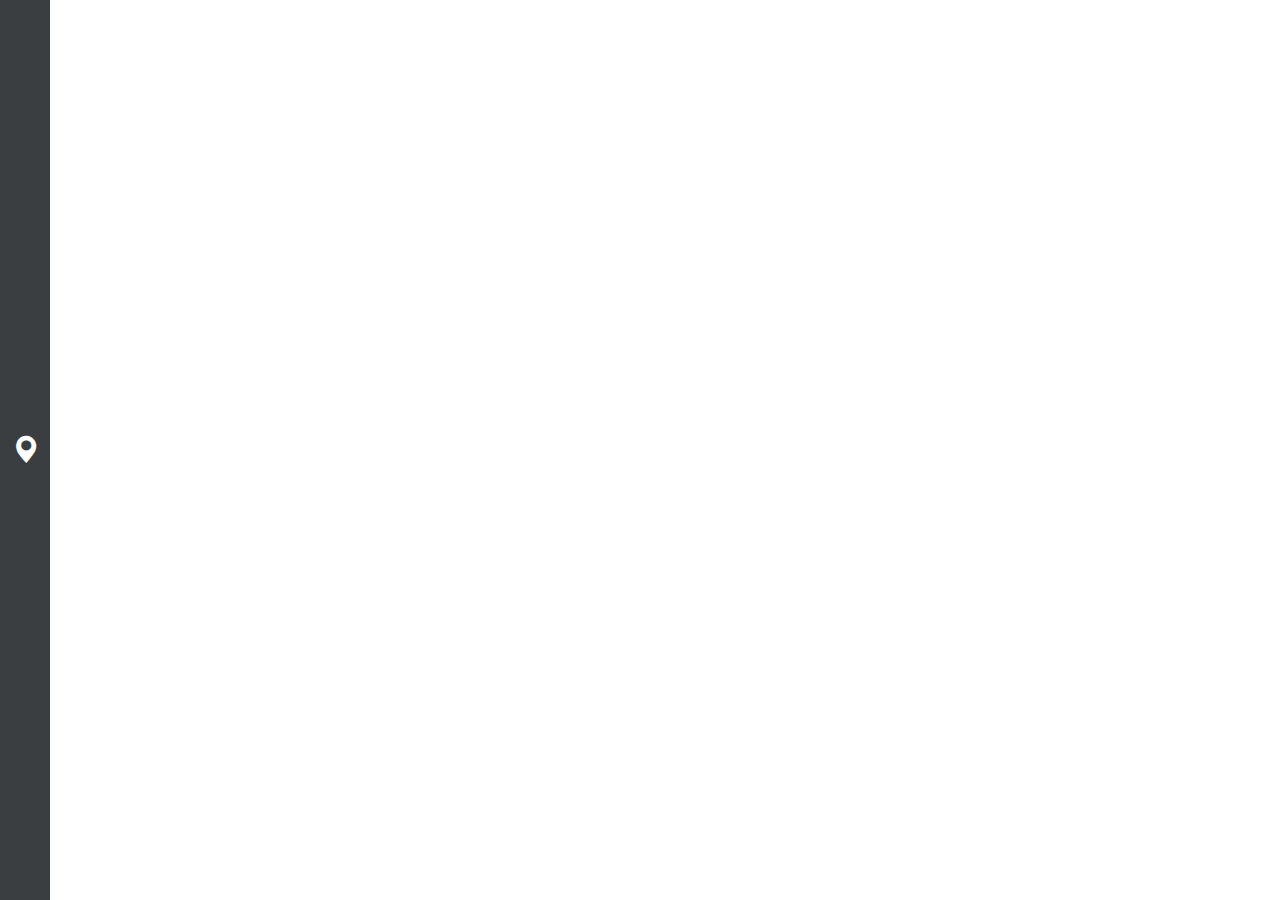
==== index.html @ 8cf55779 "New image for georgia easter egg. First steps with main page" ====
<html>
	<head>
		<title>Welcome to my page</title>
		<meta http-equiv="Content-type" content="text/html"/>
		<meta charset="utf-8"/>

		<link rel="stylesheet" type="text/css" href="css/bootstrap.css">
	    <link rel="stylesheet" type="text/css" href="css/index.css">
	</head>
	<body>
		<div id="menu">
			<div id="map">
				<span class="glyphicon glyphicon-map-marker"></span>
			</div>
		</div>
	</body>

	<script type="text/javascript"  src="js/jquery-1.11.0.min.js"></script>
	<script type="text/javascript" src="js/bootstrap.js"></script>
	<script type="text/javascript" src="js/index.js"></script>
</html>
---- css/index.css ----
body {
	margin: 0;
}

#menu {
	width: 50px;
	height: 100%;
	background-color: rgb(59, 62, 65);
	margin: 0;
	text-align: center;
	color: white;
}

#map {
	background-color: rgb(59, 62, 65);
	/*background-color: red;*/
	position: absolute;
	height: 50px;
	width: 50px;
	text-align: center;
	-webkit-border-radius: 5px; 
	-moz-border-radius: 5px; 
	border-radius: 5px; 
	cursor: pointer;

  	top: 50%;
  	transform: translateY(-50%);
}

#map span {
	font-size: 2em;
	top: 50%;
  	transform: translateY(-50%);
}
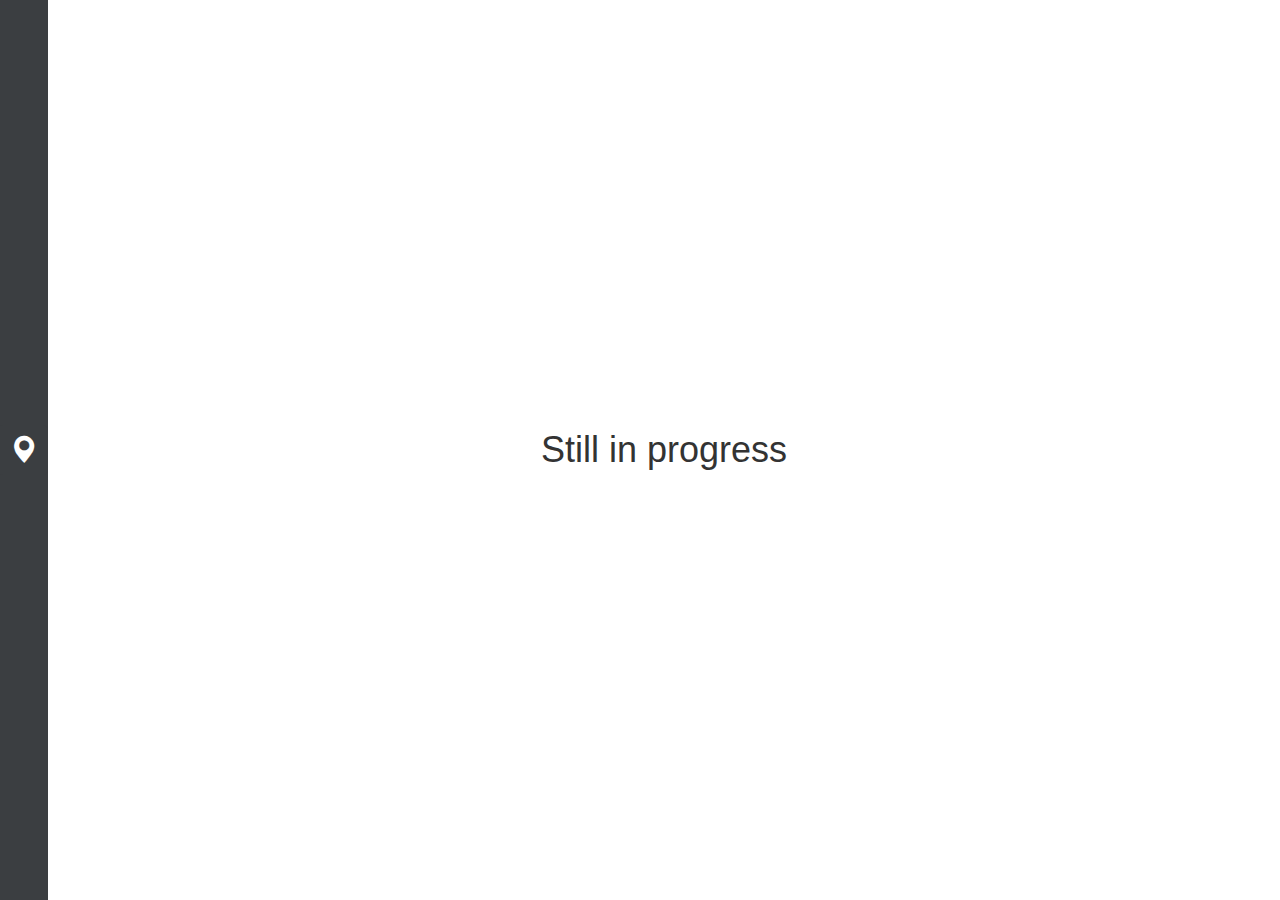
==== commit d7ea89fd: "Modifications on the main page" ====
--- a/index.html
+++ b/index.html
@@ -13,6 +13,10 @@
 				<span class="glyphicon glyphicon-map-marker"></span>
 			</div>
 		</div>
+
+		<div id="main">
+			<h1>Still in progress</h1>
+		</div>
 	</body>
 
 	<script type="text/javascript"  src="js/jquery-1.11.0.min.js"></script>
--- a/css/index.css
+++ b/css/index.css
@@ -1,4 +1,10 @@
 body {
+	margin: 0;
+	padding: 0;
+	display: flex;
+}
+
+h1 {
 	margin: 0;
 }
 
@@ -9,12 +15,13 @@
 	margin: 0;
 	text-align: center;
 	color: white;
+	/*float: left;*/
 }
 
 #map {
 	background-color: rgb(59, 62, 65);
-	/*background-color: red;*/
 	position: absolute;
+	margin-left: -2px;
 	height: 50px;
 	width: 50px;
 	text-align: center;
@@ -31,4 +38,16 @@
 	font-size: 2em;
 	top: 50%;
   	transform: translateY(-50%);
+}
+
+#main {
+	text-align: center;
+	height: 100%;
+	width: 100%;
+}
+
+#main h1 {
+	position: relative;
+	top: 50%;
+  	transform: translateY(-50%);
 }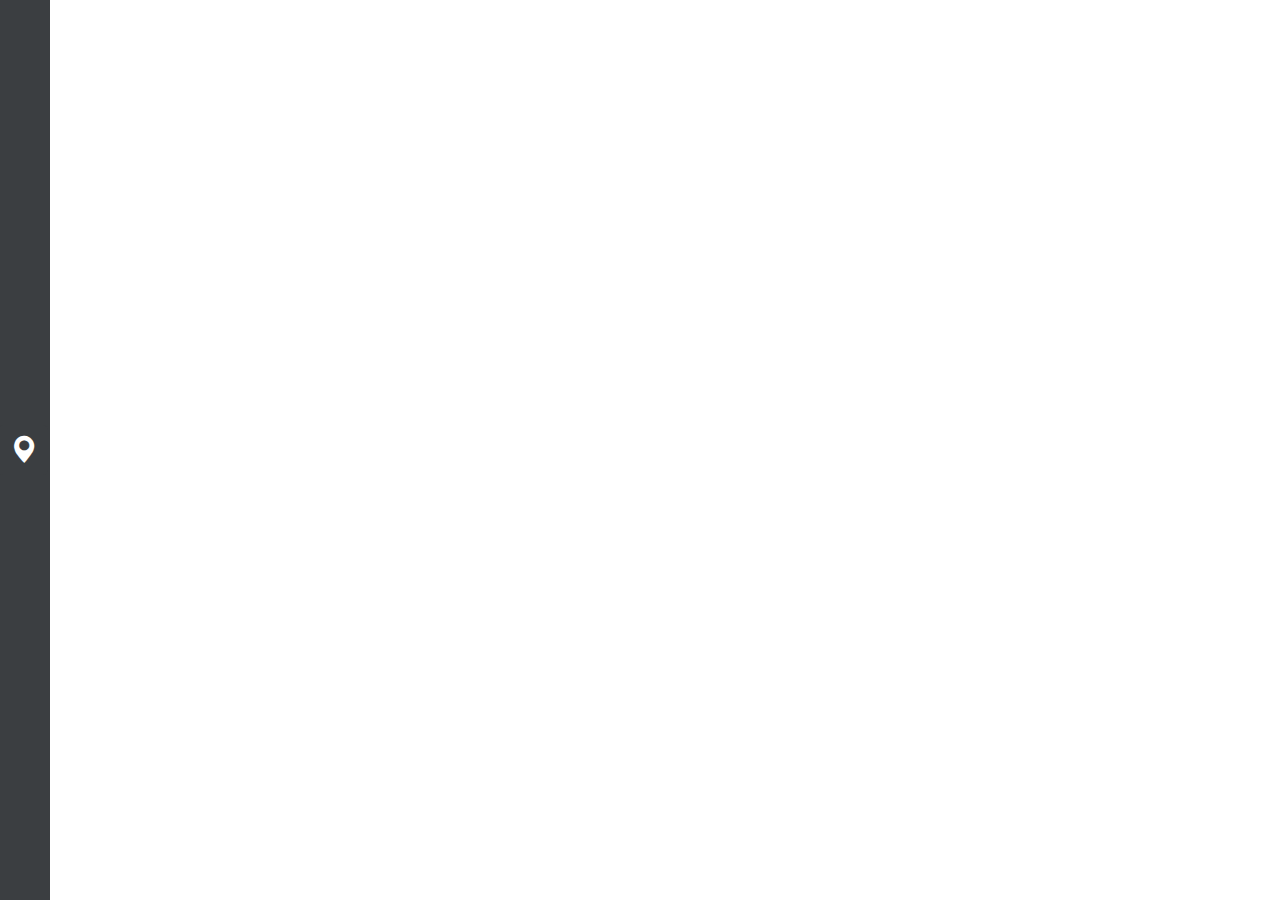
==== commit 7f5186c9: "Testing page for mobile version" ====
--- a/index.html
+++ b/index.html
@@ -14,9 +14,9 @@
 			</div>
 		</div>
 
-		<div id="main">
+		<!-- <div id="main">
 			<h1>Still in progress</h1>
-		</div>
+		</div> -->
 	</body>
 
 	<script type="text/javascript"  src="js/jquery-1.11.0.min.js"></script>
--- a/css/index.css
+++ b/css/index.css
@@ -1,7 +1,6 @@
 body {
 	margin: 0;
 	padding: 0;
-	display: flex;
 }
 
 h1 {
@@ -15,7 +14,8 @@
 	margin: 0;
 	text-align: center;
 	color: white;
-	/*float: left;*/
+	position: fixed;
+	z-index: 99;
 }
 
 #map {
@@ -41,6 +41,8 @@
 }
 
 #main {
+	background-color: red;
+	margin-left: 50px;
 	text-align: center;
 	height: 100%;
 	width: 100%;
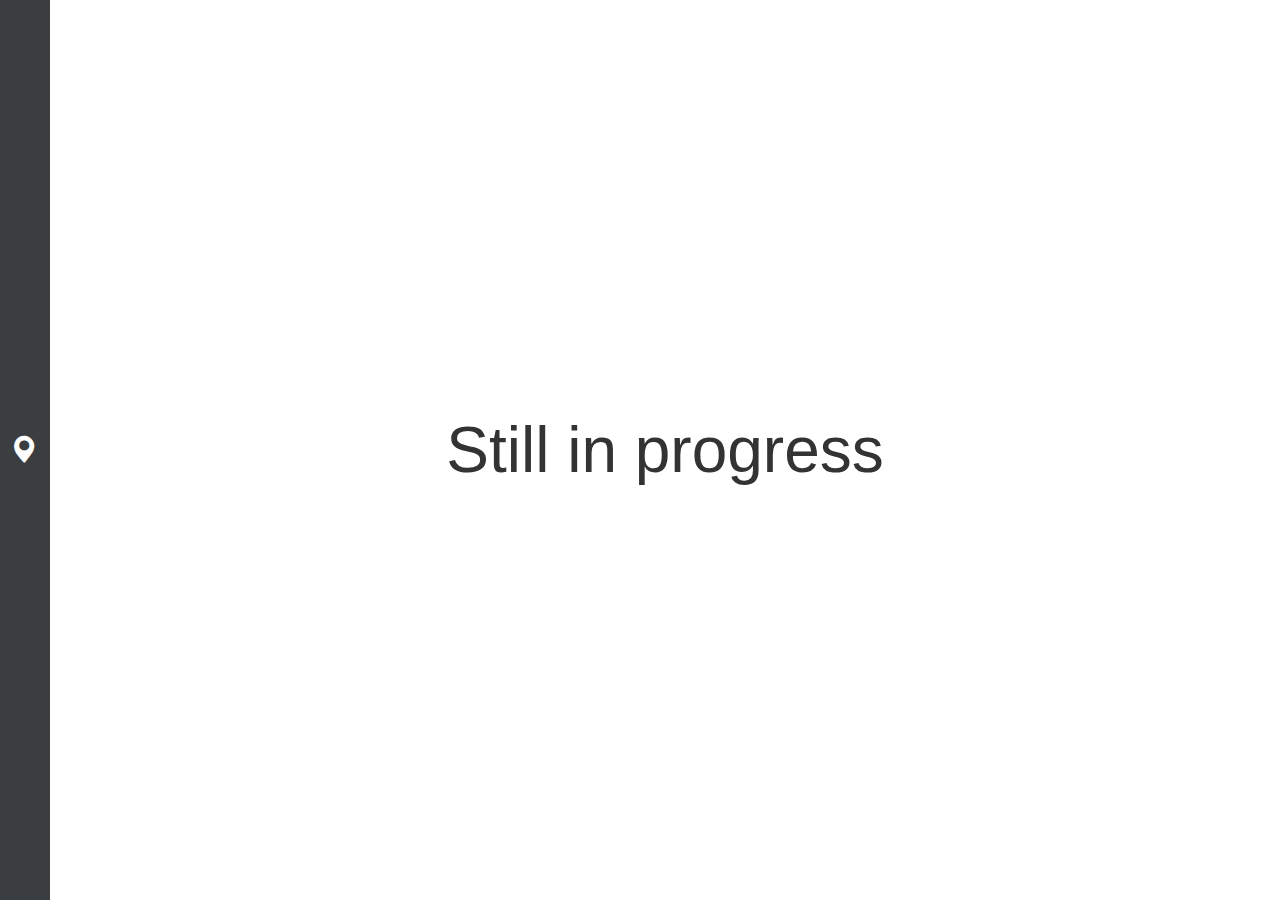
==== commit 35cb9ff8: "First steps with responsive" ====
--- a/index.html
+++ b/index.html
@@ -3,6 +3,7 @@
 		<title>Welcome to my page</title>
 		<meta http-equiv="Content-type" content="text/html"/>
 		<meta charset="utf-8"/>
+		<meta name="viewport" content="width=device-width, initial-scale=1"/>
 
 		<link rel="stylesheet" type="text/css" href="css/bootstrap.css">
 	    <link rel="stylesheet" type="text/css" href="css/index.css">
@@ -14,9 +15,9 @@
 			</div>
 		</div>
 
-		<!-- <div id="main">
+		<div id="main">
 			<h1>Still in progress</h1>
-		</div> -->
+		</div>
 	</body>
 
 	<script type="text/javascript"  src="js/jquery-1.11.0.min.js"></script>
--- a/css/index.css
+++ b/css/index.css
@@ -11,7 +11,6 @@
 	width: 50px;
 	height: 100%;
 	background-color: rgb(59, 62, 65);
-	margin: 0;
 	text-align: center;
 	color: white;
 	position: fixed;
@@ -25,6 +24,7 @@
 	height: 50px;
 	width: 50px;
 	text-align: center;
+
 	-webkit-border-radius: 5px; 
 	-moz-border-radius: 5px; 
 	border-radius: 5px; 
@@ -40,15 +40,14 @@
   	transform: translateY(-50%);
 }
 
-#main {
-	background-color: red;
+#main {	
 	margin-left: 50px;
 	text-align: center;
 	height: 100%;
-	width: 100%;
 }
 
 #main h1 {
+	font-size: 5vw;
 	position: relative;
 	top: 50%;
   	transform: translateY(-50%);
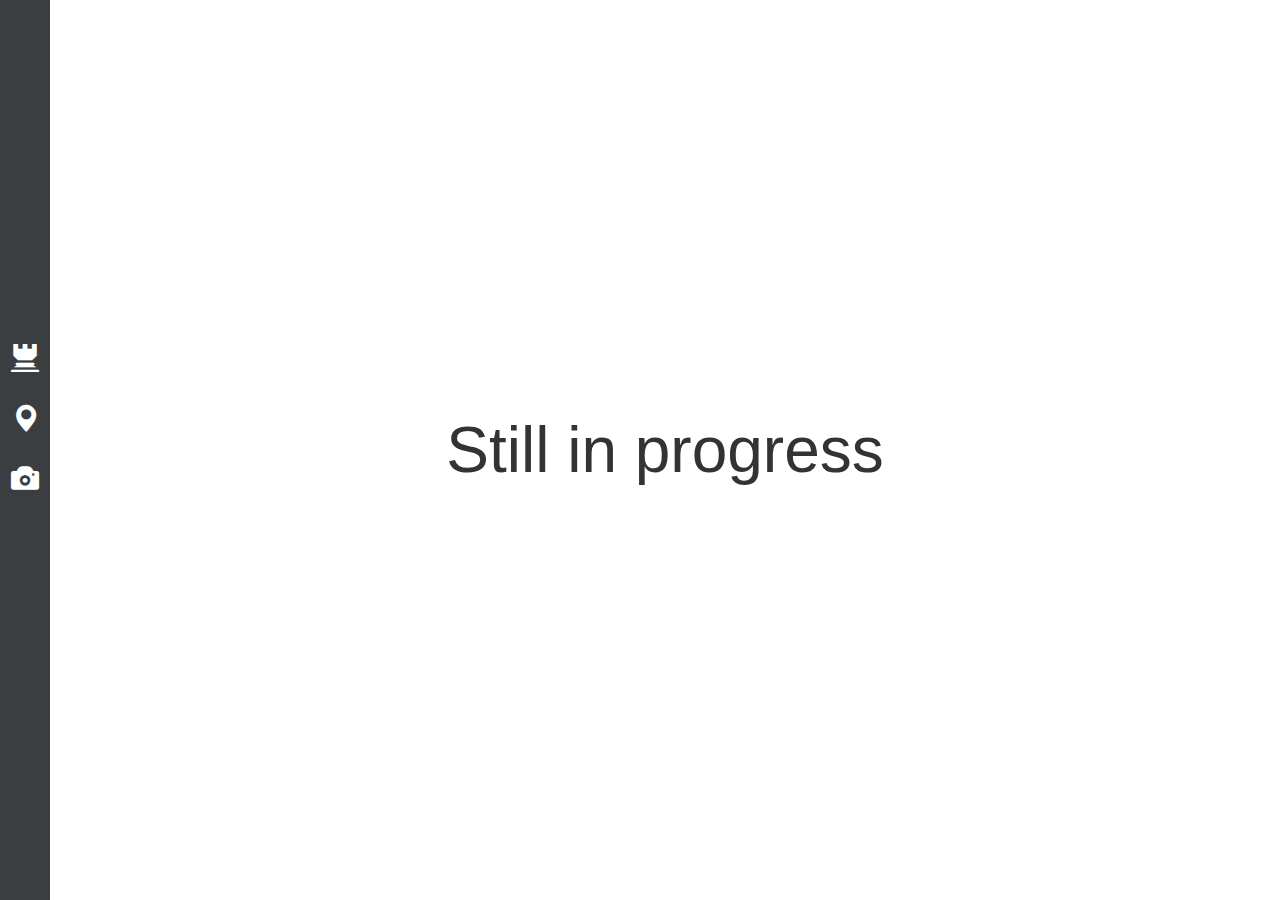
==== commit 81f3d29a: "Improving menu in main page" ====
--- a/index.html
+++ b/index.html
@@ -10,8 +10,10 @@
 	</head>
 	<body>
 		<div id="menu">
-			<div id="map">
+			<div id="options">
+				<span class="glyphicon glyphicon-tower"></span>
 				<span class="glyphicon glyphicon-map-marker"></span>
+				<span class="glyphicon glyphicon-camera"></span>
 			</div>
 		</div>
 
--- a/css/index.css
+++ b/css/index.css
@@ -17,27 +17,40 @@
 	z-index: 99;
 }
 
-#map {
-	background-color: rgb(59, 62, 65);
+#options {
+	/*background-color: rgb(59, 62, 65);*/
+	/*background-color: red;*/
 	position: absolute;
-	margin-left: -2px;
-	height: 50px;
+	/*margin-left: -2px;*/
+	/*height: 100px;*/
+	/*padding-top: 30px;*/
 	width: 50px;
 	text-align: center;
+
+  	top: 50%;
+  	transform: translateY(-50%);
+}
+
+#options span {
+	font-size: 2em;
+	background-color: rgb(59, 62, 65);
+	/*background-color: red;*/
+
+	top: 50%;
+  	transform: translateY(-50%);
+
+  	margin-bottom: 10px;
+  	margin-left: -40px;
+	padding-top: 10px;
+	padding-left: 40px;
+
+  	width: 90px;
+	height: 50px;
 
 	-webkit-border-radius: 5px; 
 	-moz-border-radius: 5px; 
 	border-radius: 5px; 
 	cursor: pointer;
-
-  	top: 50%;
-  	transform: translateY(-50%);
-}
-
-#map span {
-	font-size: 2em;
-	top: 50%;
-  	transform: translateY(-50%);
 }
 
 #main {	
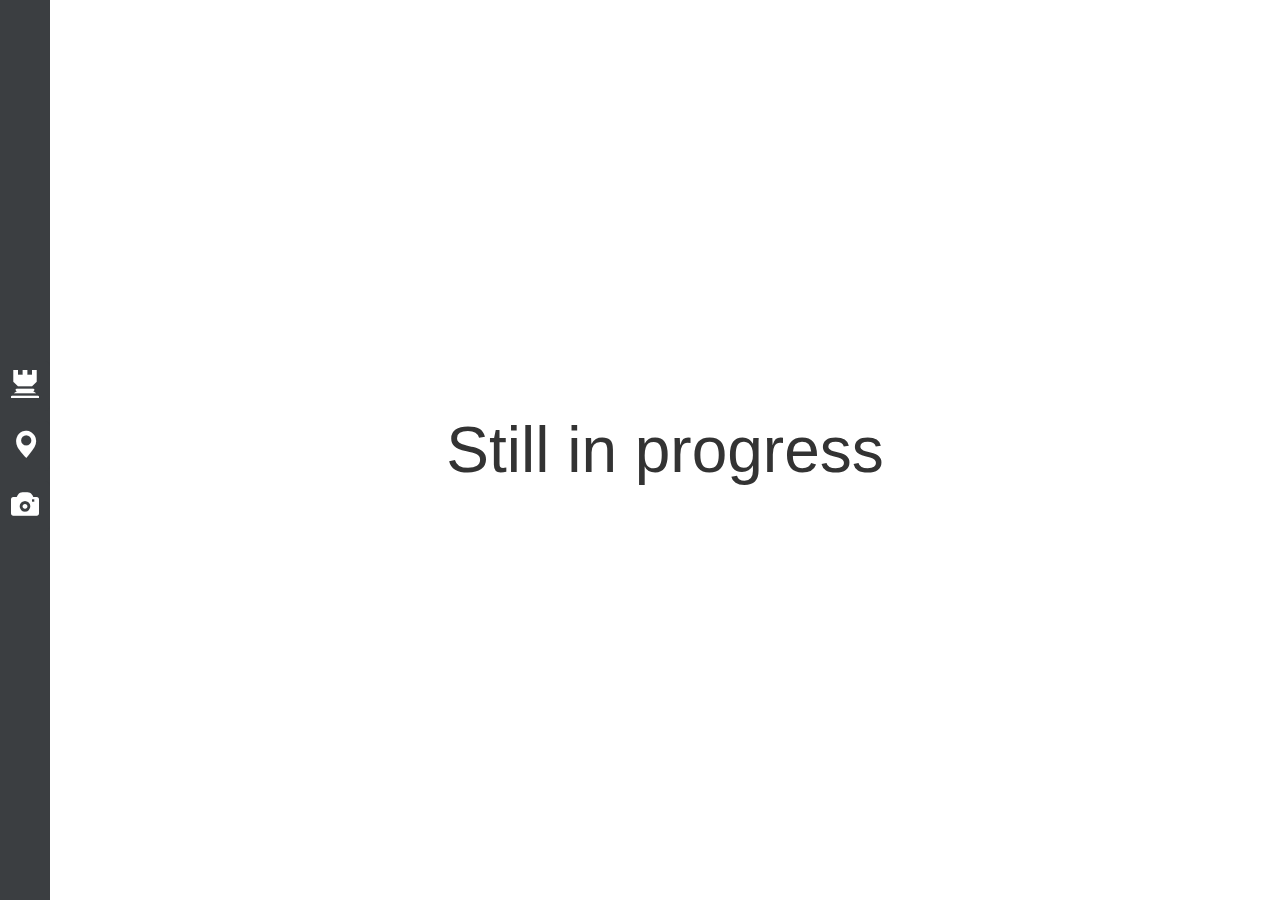
==== commit 46785f39: "Linking main page to pinmap" ====
--- a/index.html
+++ b/index.html
@@ -12,7 +12,7 @@
 		<div id="menu">
 			<div id="options">
 				<span class="glyphicon glyphicon-tower"></span>
-				<span class="glyphicon glyphicon-map-marker"></span>
+				<a href="./pinmap/index.html"><span class="glyphicon glyphicon-map-marker"></span></a>
 				<span class="glyphicon glyphicon-camera"></span>
 			</div>
 		</div>
--- a/css/index.css
+++ b/css/index.css
@@ -5,6 +5,10 @@
 
 h1 {
 	margin: 0;
+}
+
+a {
+	text-decoration: none;
 }
 
 #menu {
@@ -29,15 +33,15 @@
 
   	top: 50%;
   	transform: translateY(-50%);
+  	
+  	/*Fix for mobile*/
+  	/*margin-top: -100px;*/
 }
 
 #options span {
 	font-size: 2em;
 	background-color: rgb(59, 62, 65);
 	/*background-color: red;*/
-
-	top: 50%;
-  	transform: translateY(-50%);
 
   	margin-bottom: 10px;
   	margin-left: -40px;
@@ -51,6 +55,7 @@
 	-moz-border-radius: 5px; 
 	border-radius: 5px; 
 	cursor: pointer;
+	color: white;
 }
 
 #main {	
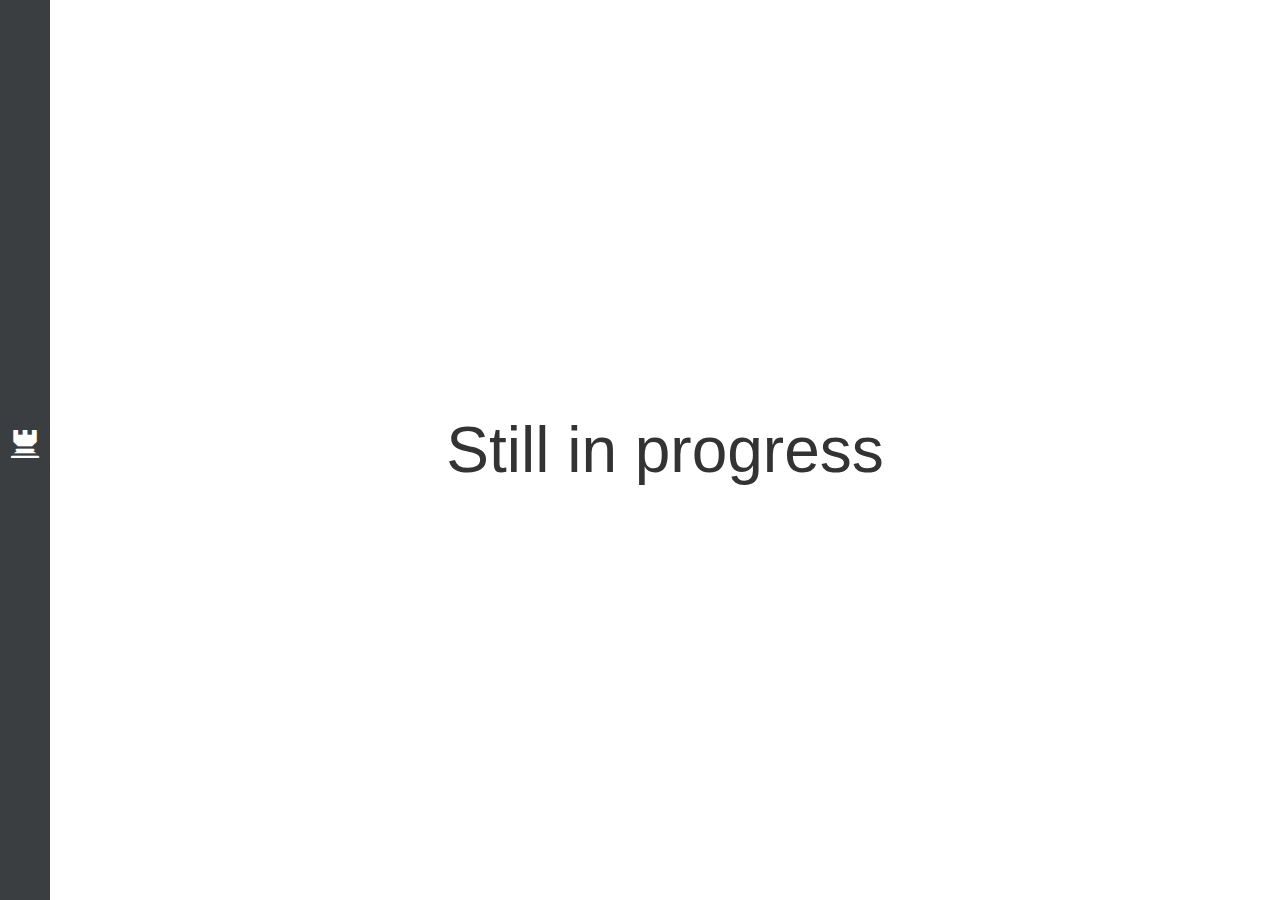
==== commit dcebab56: "New cities and some updates on main page" ====
--- a/index.html
+++ b/index.html
@@ -11,9 +11,9 @@
 	<body>
 		<div id="menu">
 			<div id="options">
-				<span class="glyphicon glyphicon-tower"></span>
-				<a href="./pinmap/index.html"><span class="glyphicon glyphicon-map-marker"></span></a>
-				<span class="glyphicon glyphicon-camera"></span>
+				<a href="index.html"><span class="glyphicon glyphicon-tower"></span></a>
+				<!-- <a href="./pinmap/index.html"><span class="glyphicon glyphicon-map-marker"></span></a>
+				<a href="photos.html"><span class="glyphicon glyphicon-camera"></span></a> -->
 			</div>
 		</div>
 
--- a/css/index.css
+++ b/css/index.css
@@ -69,4 +69,41 @@
 	position: relative;
 	top: 50%;
   	transform: translateY(-50%);
+}
+
+@media screen and (max-width: 900px) {
+    #menu {
+ 		height: 50px;
+		width: 100%;
+		background-color: rgb(59, 62, 65);
+		position: relative;
+		text-align: center;
+    }
+
+   	#options {
+		width: 150px;
+		height: 50px;
+		background-color: red;
+
+   	}
+
+   	#options span {
+		font-size: 2em;
+		background-color: rgb(59, 62, 65);
+
+	  	margin-bottom: 0px;
+	  	margin-left: 0px;
+		padding-left: 0px;
+		padding-top: 10px;
+
+	  	width: 50px;
+		height: 50px;
+
+		-webkit-border-radius: 5px; 
+		-moz-border-radius: 5px; 
+		border-radius: 5px; 
+
+		cursor: pointer;
+		color: white;
+	}
 }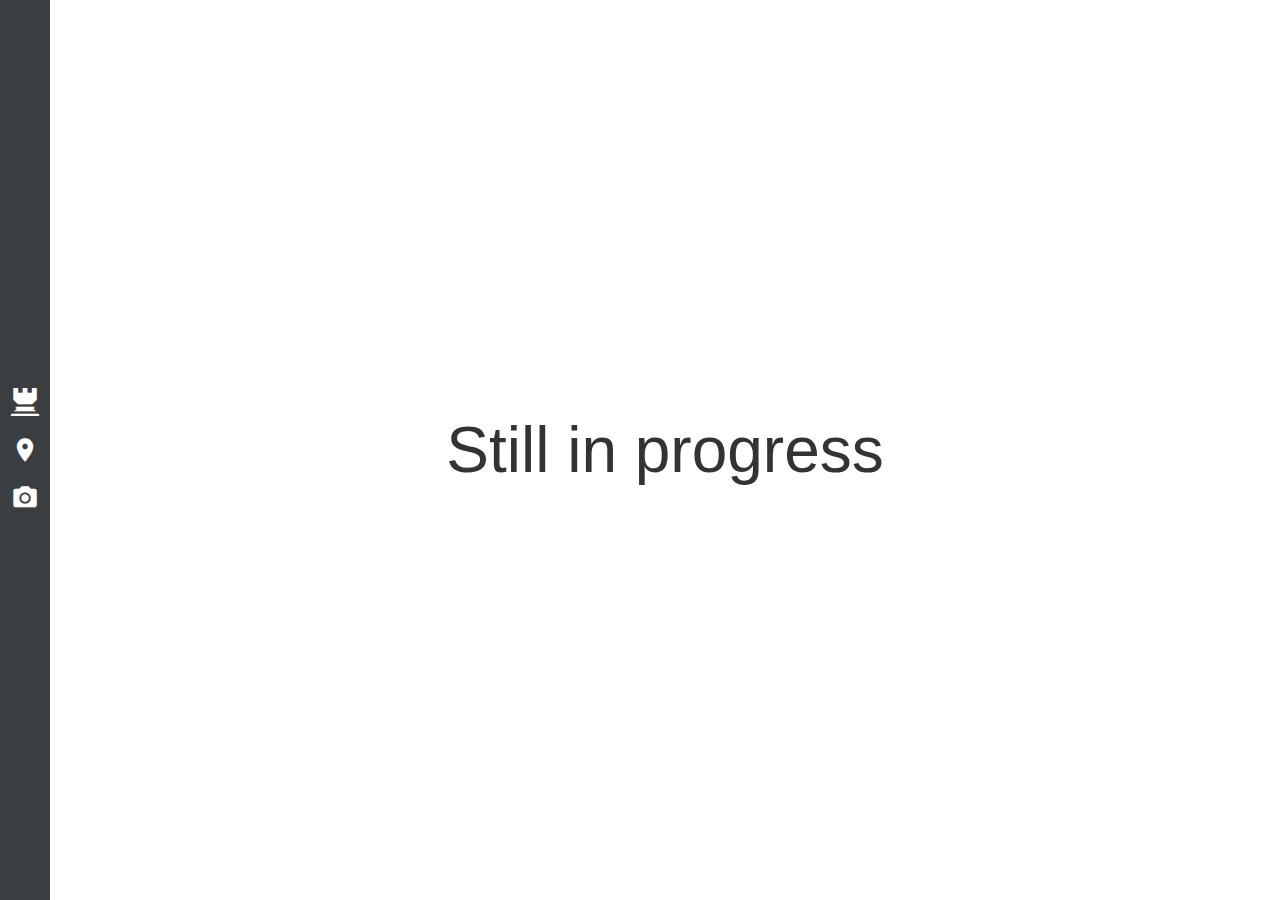
==== commit 71d3822f: "Removing aedes game. Improving main page" ====
--- a/index.html
+++ b/index.html
@@ -1,19 +1,20 @@
 <html>
 	<head>
-		<title>Welcome to my page</title>
+		<title>Pedro Torres</title>
 		<meta http-equiv="Content-type" content="text/html"/>
 		<meta charset="utf-8"/>
 		<meta name="viewport" content="width=device-width, initial-scale=1"/>
 
+		<link href="https://fonts.googleapis.com/icon?family=Material+Icons" rel="stylesheet">
 		<link rel="stylesheet" type="text/css" href="css/bootstrap.css">
 	    <link rel="stylesheet" type="text/css" href="css/index.css">
 	</head>
 	<body>
 		<div id="menu">
 			<div id="options">
-				<a href="index.html"><span class="glyphicon glyphicon-tower"></span></a>
-				<!-- <a href="./pinmap/index.html"><span class="glyphicon glyphicon-map-marker"></span></a>
-				<a href="photos.html"><span class="glyphicon glyphicon-camera"></span></a> -->
+				<a href="index.html"><i class="glyphicon glyphicon-tower"></i></a>
+				<a href="pinmap/index.html"><i class="material-icons">place</i></a>
+				<a href=""><i class="material-icons">local_see</i></a>
 			</div>
 		</div>
 
--- a/css/index.css
+++ b/css/index.css
@@ -15,41 +15,26 @@
 	width: 50px;
 	height: 100%;
 	background-color: rgb(59, 62, 65);
-	text-align: center;
 	color: white;
 	position: fixed;
-	z-index: 99;
+	z-index: 2;
 }
 
 #options {
-	/*background-color: rgb(59, 62, 65);*/
-	/*background-color: red;*/
 	position: absolute;
-	/*margin-left: -2px;*/
-	/*height: 100px;*/
-	/*padding-top: 30px;*/
 	width: 50px;
 	text-align: center;
-
   	top: 50%;
   	transform: translateY(-50%);
-  	
-  	/*Fix for mobile*/
-  	/*margin-top: -100px;*/
 }
 
-#options span {
+#options i {
 	font-size: 2em;
 	background-color: rgb(59, 62, 65);
-	/*background-color: red;*/
 
-  	margin-bottom: 10px;
-  	margin-left: -40px;
-	padding-top: 10px;
-	padding-left: 40px;
-
-  	width: 90px;
-	height: 50px;
+	height: 100%;
+	width: 50px;
+	padding: 10px 0;
 
 	-webkit-border-radius: 5px; 
 	-moz-border-radius: 5px; 
@@ -80,30 +65,21 @@
 		text-align: center;
     }
 
-   	#options {
-		width: 150px;
-		height: 50px;
-		background-color: red;
+    #options {
+    	width: 100%;
+		position: relative;
+		text-align: center;
+		top: 0;
+		left: 50%;
+	  	transform: translateX(-50%);
+	}
 
-   	}
+	#options i {
+		background-color: transparent;
+	}
 
-   	#options span {
-		font-size: 2em;
-		background-color: rgb(59, 62, 65);
-
-	  	margin-bottom: 0px;
-	  	margin-left: 0px;
-		padding-left: 0px;
-		padding-top: 10px;
-
-	  	width: 50px;
-		height: 50px;
-
-		-webkit-border-radius: 5px; 
-		-moz-border-radius: 5px; 
-		border-radius: 5px; 
-
-		cursor: pointer;
-		color: white;
+	#main {
+		margin-left: 0;
+		text-align: center;
 	}
 }